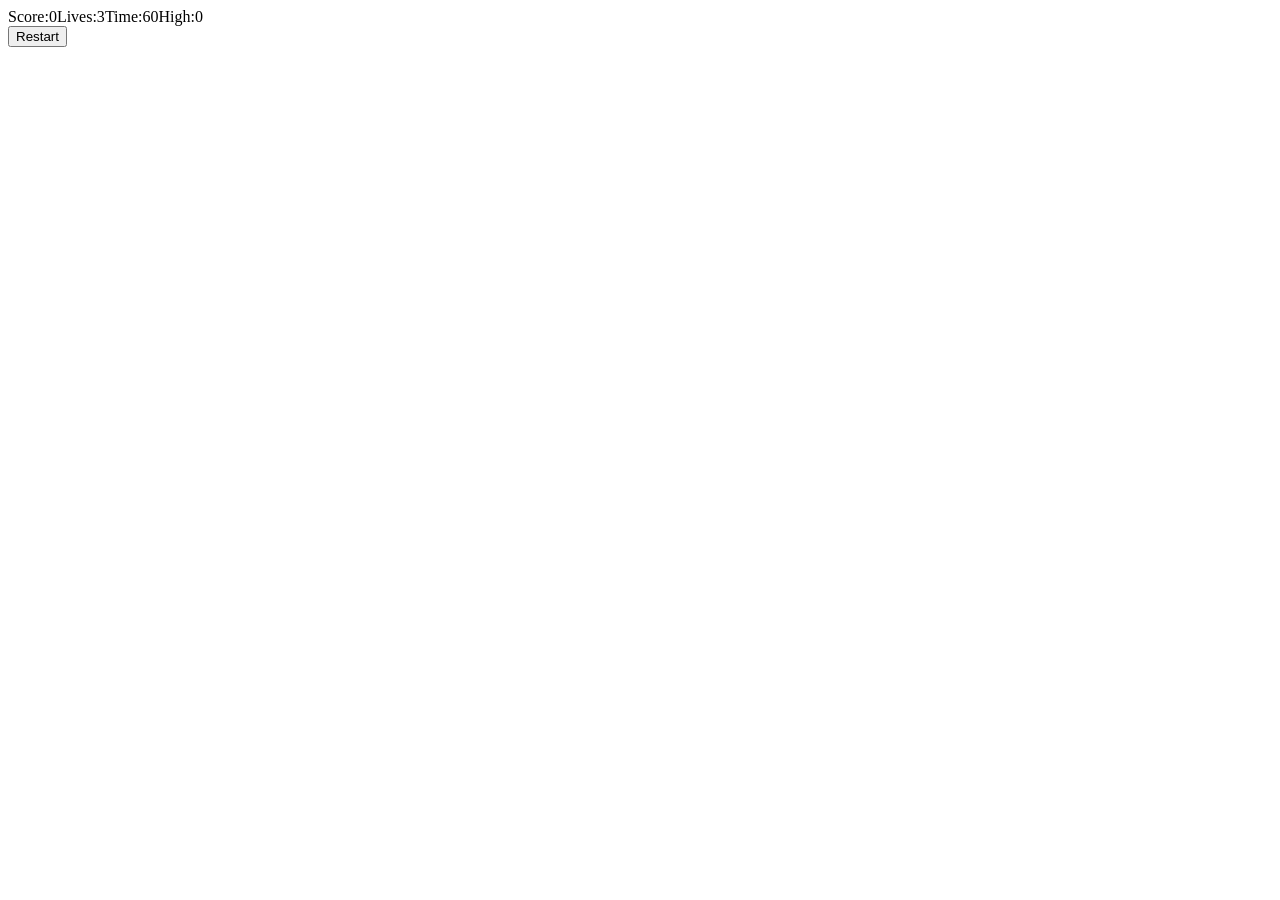
==== ball/index.html @ 98851c99 "structure" ====
<!DOCTYPE html>
<html lang="en">
<head>
    <meta charset="UTF-8">
    <meta name="viewport" content="width=device-width, initial-scale=1.0">
    <title>Ball</title>
</head>
<body>
    <body>
    <div id="wrap">
      <div id="hud">
        <span id="s">Score:0</span><span id="l">Lives:3</span
        ><span id="t">Time:60</span><span id="h">High:0</span>
      </div>
      <div id="game">
        <div id="player"></div>
        <div class="enemy" id="e"></div>
        <div class="coin" id="c"></div>
      </div>
      <div id="msg"></div>
      <button onclick="location.reload()">Restart</button>
    </div>
</body>
</html>
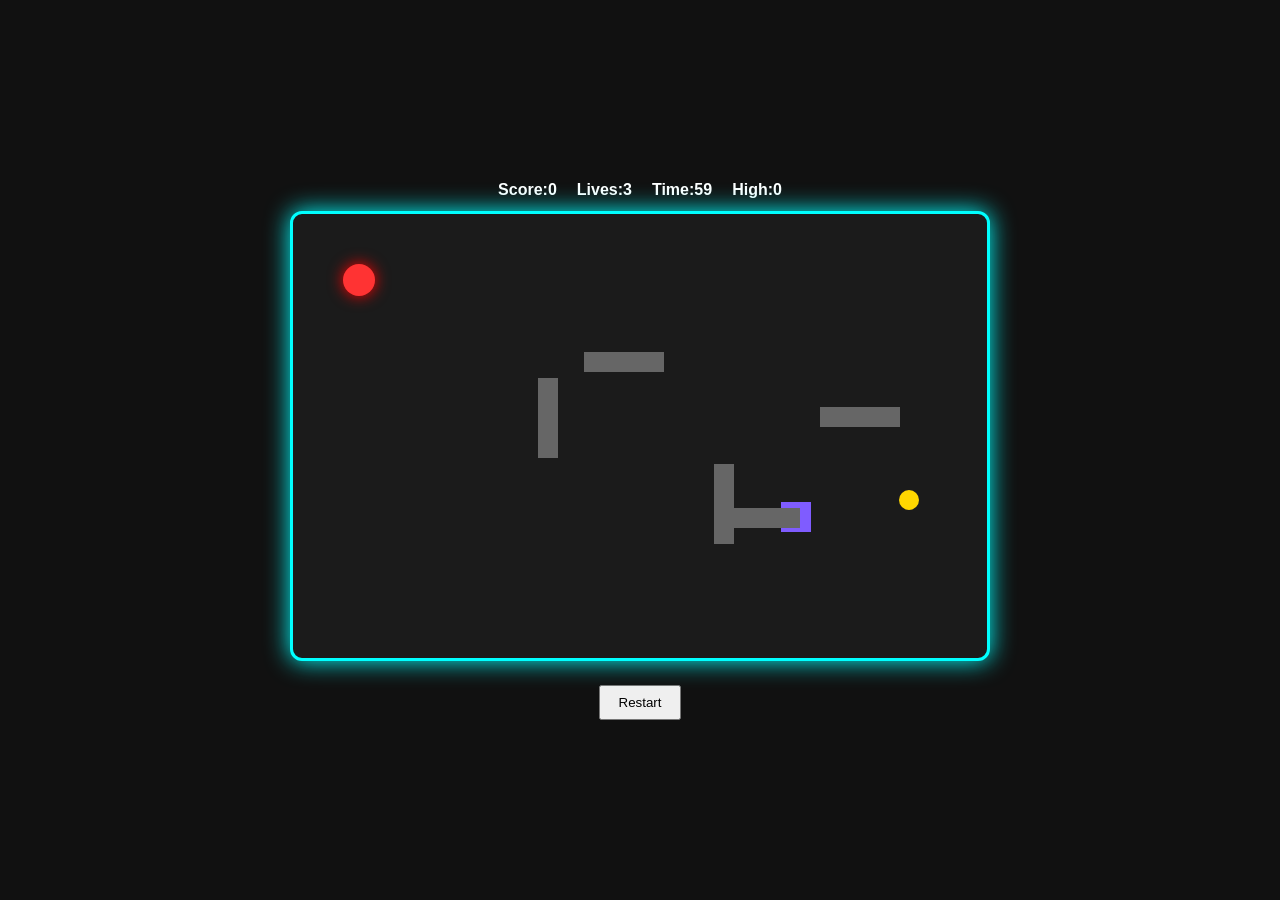
==== commit 9292b031: "js" ====
--- a/ball/index.html
+++ b/ball/index.html
@@ -4,6 +4,7 @@
     <meta charset="UTF-8">
     <meta name="viewport" content="width=device-width, initial-scale=1.0">
     <title>Ball</title>
+    <link rel="stylesheet" href="style.css">
 </head>
 <body>
     <body>
@@ -20,5 +21,7 @@
       <div id="msg"></div>
       <button onclick="location.reload()">Restart</button>
     </div>
+
+    <script src="script.js"></script>
 </body>
 </html>
--- a/ball/style.css
+++ b/ball/style.css
@@ -0,0 +1,65 @@
+* {
+        box-sizing: border-box;
+      }
+      body {
+        margin: 0;
+        font-family: Arial;
+        background: #111;
+        color: #fff;
+        display: flex;
+        justify-content: center;
+        align-items: center;
+        height: 100vh;
+      }
+      #wrap {
+        display: flex;
+        flex-direction: column;
+        align-items: center;
+        gap: 12px;
+      }
+      #hud {
+        display: flex;
+        gap: 20px;
+        font-weight: bold;
+      }
+      #game {
+        width: 700px;
+        height: 450px;
+        position: relative;
+        background: #1b1b1b;
+        border: 3px solid #0ff;
+        border-radius: 12px;
+        overflow: hidden;
+        box-shadow: 0 0 25px cyan;
+      }
+      #player {
+        position: absolute;
+        width: 32px;
+        height: 32px;
+        border-radius: 50%;
+        background: #f33;
+        box-shadow: 0 0 15px red;
+      }
+      .coin {
+        position: absolute;
+        width: 20px;
+        height: 20px;
+        border-radius: 50%;
+        background: gold;
+      }
+      .enemy {
+        position: absolute;
+        width: 30px;
+        height: 30px;
+        background: #7f5cff;
+      }
+      .ob {
+        position: absolute;
+        background: #666;
+      }
+      #msg {
+        font-size: 24px;
+      }
+      button {
+        padding: 8px 18px;
+      }
